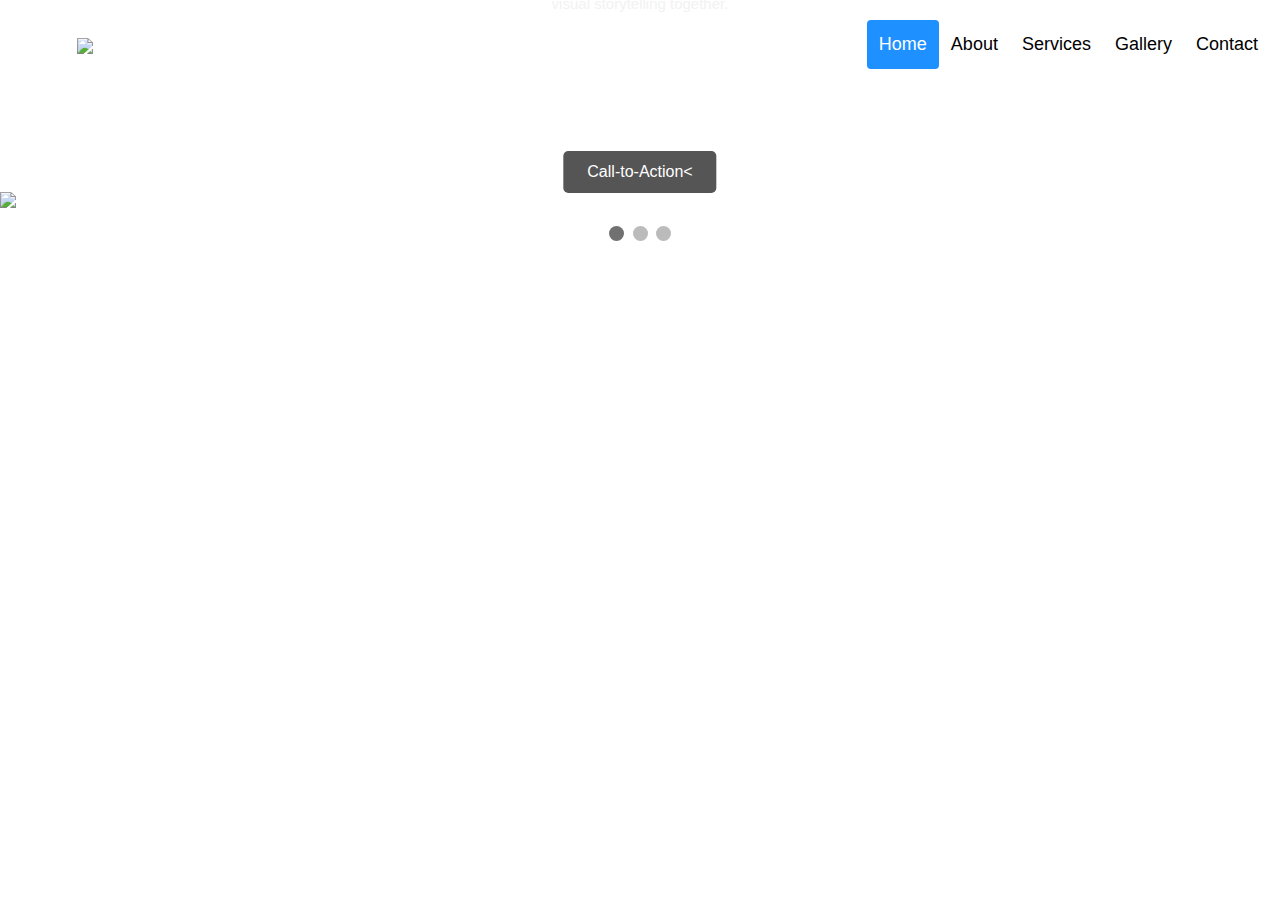
==== index.html @ 3412bfb9 "Update index.html" ====
<!DOCTYPE html>
<html>
<head>
<meta name="viewport" content="width=device-width, initial-scale=1">
<style>
* {box-sizing: border-box;}
body {font-family: Verdana, sans-serif;}
.mySlides {display: none;}
img {vertical-align: middle;}

/* Slideshow container */
.slideshow-container {
  max-width: 100%;
  position: relative;
  margin: auto;
}

/* Malcom Lismore Photography */
.text {
  color: #f2f2f2;
  font-size: 40px;
  padding: 8px 12px;
  position: absolute;
  bottom: 300px;
  width: 100%;
  text-align: center;
}

.text1 {
  color: #f2f2f2;
  font-size: 15px;
  padding: 8px 12px;
  position: absolute;
  bottom: 210px;
  width: 100%;
  text-align: center;
}

/* Number text (1/3 etc) */
.numbertext {
  color: #f2f2f2;
  font-size: 12px;
  padding: 8px 12px;
  position: absolute;
  top: 0;
}

/* The dots/bullets/indicators */
.dot {
  height: 15px;
  width: 15px;
  margin: 0 2px;
  background-color: #bbb;
  border-radius: 50%;
  display: inline-block;
  transition: background-color 0.6s ease;
}

.active {
  background-color: #717171;
}

/* Fading animation */
.fade {
  animation-name: fade;
  animation-duration: 1.5s;
}

@keyframes fade {
  from {opacity: .4} 
  to {opacity: 1}
}

/* On smaller screens, decrease text size */
@media only screen and (max-width: 300px) {
  .text {font-size: 11px}
}

* {box-sizing: border-box;}

body { 
  margin: 0;
  font-family: Arial, Helvetica, sans-serif;
}

.header {
  overflow: hidden;
  background-color: #ffffff;
  padding: 20px 10px;
}

.header a {
  float: left;
  color: black;
  text-align: center;
  padding: 12px;
  text-decoration: none;
  font-size: 18px; 
  line-height: 25px;
  border-radius: 4px;
}

.header a.logo {
  font-size: 25px;
  font-weight: bold;
  width:150px;
  height:150px;
}

.header a:hover {
  background-color: #ddd;
  color: black;
}

.header a.active {
  background-color: dodgerblue;
  color: white;
}

.header-right {
  float: right;
}

@media screen and (max-width: 100%) {
  .header a {
    float: none;
    display: block;
    text-align: left;
  }
  
  .header-right {
    float: none;
  }
}

.slideshow-container .btn {
  position: absolute;
  top: 70%;
  left: 50%;
  transform: translate(-50%, -50%);
  -ms-transform: translate(-50%, -50%);
  background-color: #555;
  color: white;
  font-size: 16px;
  padding: 12px 24px;
  border: none;
  cursor: pointer;
  border-radius: 5px;
  text-align: center;
  
}

.slideshow-container .btn:hover {
  background-color: black;
}

</style>
</head>
<body class="slideshow-container">

<div class="header">
  <a href="#default" class="logo"><img src="images/logo.png" style="width:100%"></a>
  <div class="header-right">
    <a class="active" href="#home">Home</a>
    <a href="#About">About</a>
    <a href="#Services">Services</a>
    <a href="#Gallery">Gallery</a>
    <a href="#Contact">Contact</a>
  </div>
</div>

<div class="mySlides fade">
  <img src="images/img_nature_wide.jpg" style="width:100%">
  <button class="btn">Button</button>
  <div class="text">
  Malcom Lismore Photography <br>
  </div>
    <p class="text1">Welcome to Malcolm Lismore Photography, where the wild beauty of Scotland meets artistic vision. Explore stunning landscapes, captivating wildlife, and the essence of coastal life through Malcolm's lens. Whether you seek to immortalize your special moments or capture the untamed spirit of nature, Malcolm is here to bring your vision to life. Let's embark on a journey of visual storytelling together.</p> <br>
    <button class="btn">Call-to-Action<</button>
</div>

<div class="mySlides fade">
  <img src="images/img_snow_wide.jpg" style="width:100%">
  <div class="text">
  Malcom Lismore Photography <br>
  </div>
    <p class="text1">Welcome to Malcolm Lismore Photography, where the wild beauty of Scotland meets artistic vision. Explore stunning landscapes, captivating wildlife, and the essence of coastal life through Malcolm's lens. Whether you seek to immortalize your special moments or capture the untamed spirit of nature, Malcolm is here to bring your vision to life. Let's embark on a journey of visual storytelling together.</p> <br>
    <button class="btn">Call-to-Action<</button>
</div>

<div class="mySlides fade">
  <img src="images/img_mountains_wide.jpg" style="width:100%">
  <button class="btn">Button</button>
  <div class="text">
  Malcom Lismore Photography <br>
  </div>
    <p class="text1">Welcome to Malcolm Lismore Photography, where the wild beauty of Scotland meets artistic vision. Explore stunning landscapes, captivating wildlife, and the essence of coastal life through Malcolm's lens. Whether you seek to immortalize your special moments or capture the untamed spirit of nature, Malcolm is here to bring your vision to life. Let's embark on a journey of visual storytelling together.</p><br>
    <button class="btn">Call-to-Action</button>
</div>


<br>

<div style="text-align:center">
  <span class="dot"></span> 
  <span class="dot"></span> 
  <span class="dot"></span> 
</div>

<script>
let slideIndex = 0;
showSlides();

function showSlides() {
  let i;
  let slides = document.getElementsByClassName("mySlides");
  let dots = document.getElementsByClassName("dot");
  for (i = 0; i < slides.length; i++) {
    slides[i].style.display = "none";  
  }
  slideIndex++;
  if (slideIndex > slides.length) {slideIndex = 1}    
  for (i = 0; i < dots.length; i++) {
    dots[i].className = dots[i].className.replace(" active", "");
  }
  slides[slideIndex-1].style.display = "block";  
  dots[slideIndex-1].className += " active";
  setTimeout(showSlides, 2000); // Change image every 2 seconds
}
</script>

</body>
</html>
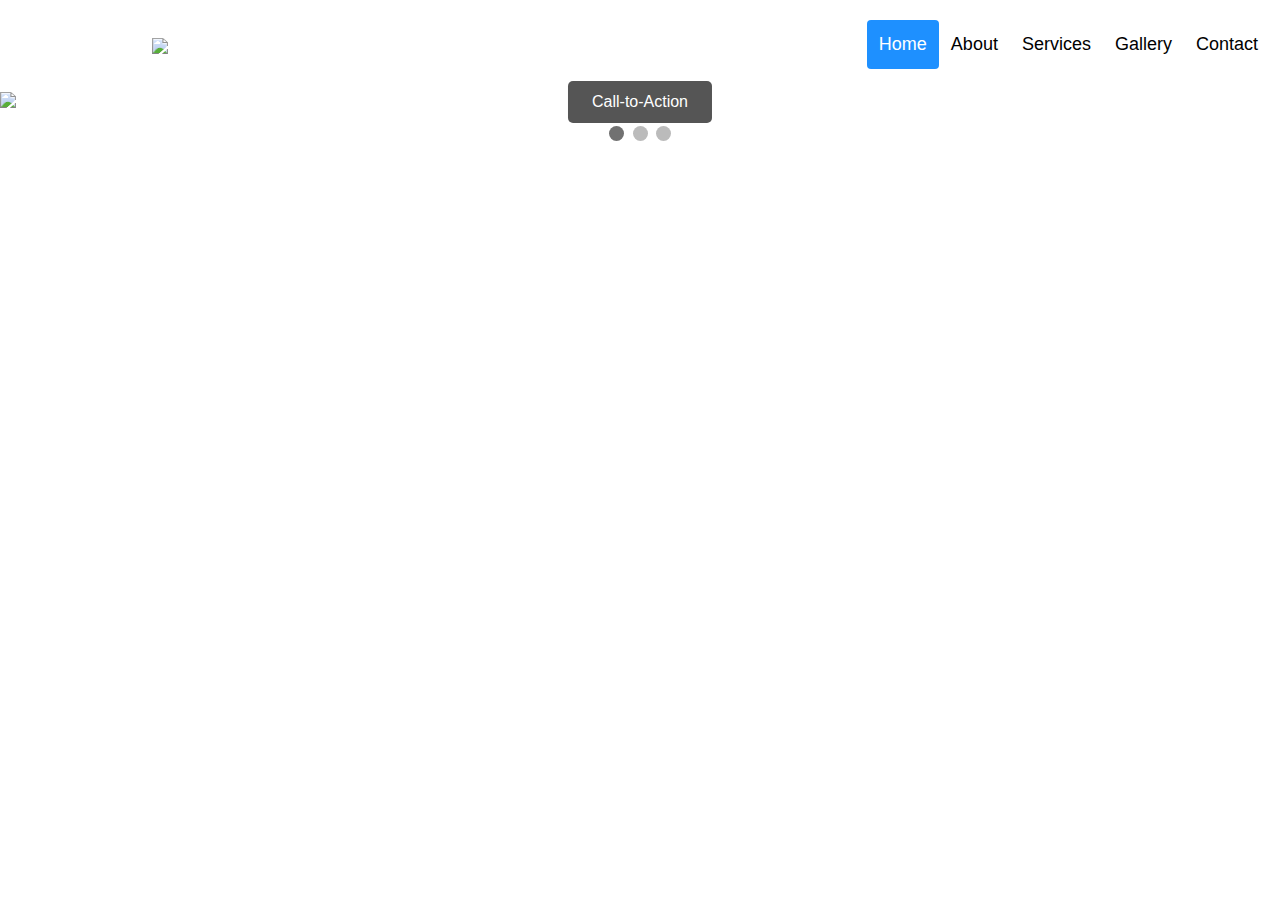
==== commit b23d9b5a: "Update index.html" ====
--- a/index.html
+++ b/index.html
@@ -103,8 +103,8 @@
 .header a.logo {
   font-size: 25px;
   font-weight: bold;
-  width:150px;
-  height:150px;
+  width:300px;
+  height:50px;
 }
 
 .header a:hover {
@@ -176,7 +176,7 @@
   Malcom Lismore Photography <br>
   </div>
     <p class="text1">Welcome to Malcolm Lismore Photography, where the wild beauty of Scotland meets artistic vision. Explore stunning landscapes, captivating wildlife, and the essence of coastal life through Malcolm's lens. Whether you seek to immortalize your special moments or capture the untamed spirit of nature, Malcolm is here to bring your vision to life. Let's embark on a journey of visual storytelling together.</p> <br>
-    <button class="btn">Call-to-Action<</button>
+    <button class="btn">Call-to-Action</button>
 </div>
 
 <div class="mySlides fade">
@@ -185,7 +185,7 @@
   Malcom Lismore Photography <br>
   </div>
     <p class="text1">Welcome to Malcolm Lismore Photography, where the wild beauty of Scotland meets artistic vision. Explore stunning landscapes, captivating wildlife, and the essence of coastal life through Malcolm's lens. Whether you seek to immortalize your special moments or capture the untamed spirit of nature, Malcolm is here to bring your vision to life. Let's embark on a journey of visual storytelling together.</p> <br>
-    <button class="btn">Call-to-Action<</button>
+    <button class="btn">Call-to-Action</button>
 </div>
 
 <div class="mySlides fade">
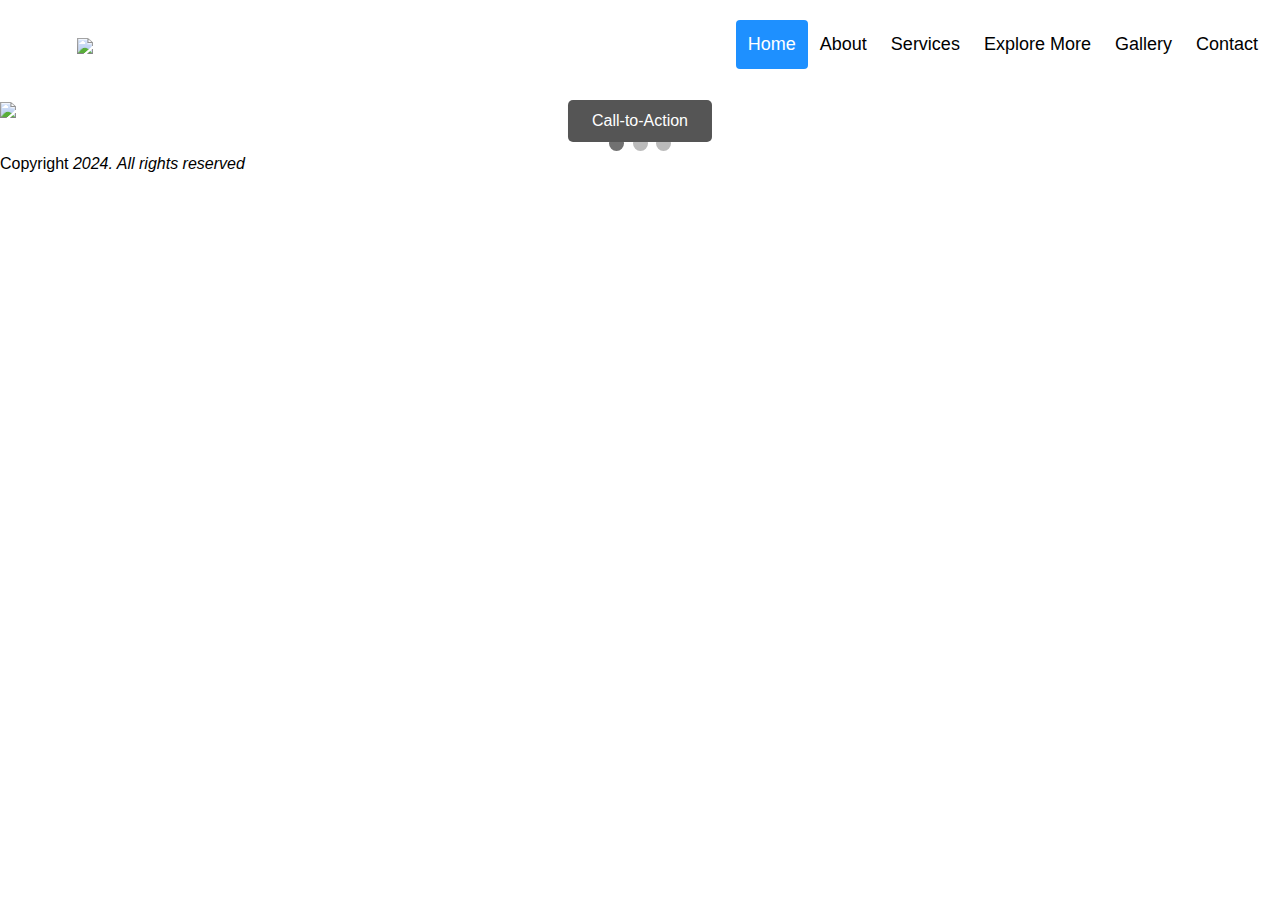
==== commit d1c901fc: "Update index.html" ====
--- a/index.html
+++ b/index.html
@@ -103,8 +103,8 @@
 .header a.logo {
   font-size: 25px;
   font-weight: bold;
-  width:300px;
-  height:50px;
+  width:150px;
+  height:60px;
 }
 
 .header a:hover {
@@ -159,11 +159,12 @@
 <body class="slideshow-container">
 
 <div class="header">
-  <a href="#default" class="logo"><img src="images/logo.png" style="width:100%"></a>
+  <a href="index.html" class="logo"><img src="images/logo.png" style="width:100%"></a>
   <div class="header-right">
-    <a class="active" href="#home">Home</a>
-    <a href="#About">About</a>
+    <a class="active" href="index.html">Home</a>
+    <a href="About.html">About</a>
     <a href="#Services">Services</a>
+    <a href="#ExploreMore">Explore More</a>
     <a href="#Gallery">Gallery</a>
     <a href="#Contact">Contact</a>
   </div>
@@ -207,6 +208,12 @@
   <span class="dot"></span> 
 </div>
 
+<!-- Footer -->
+<footer>
+	<span> Copyright <i class="fa fa-copyright">2024. All rights reserved</i>
+	 </span>
+</footer>
+  
 <script>
 let slideIndex = 0;
 showSlides();
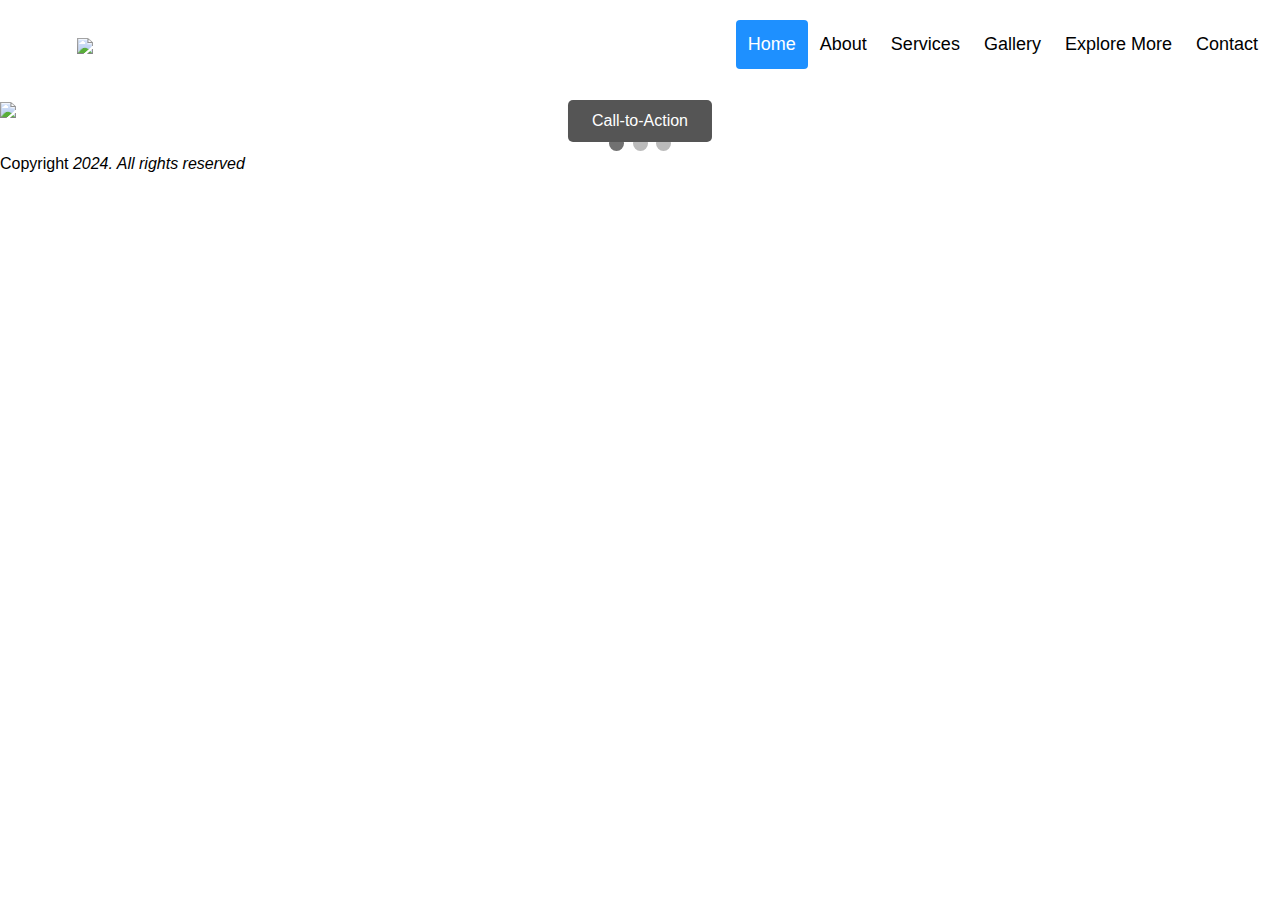
==== commit 312ba2a3: "Update index.html" ====
--- a/index.html
+++ b/index.html
@@ -147,7 +147,6 @@
   cursor: pointer;
   border-radius: 5px;
   text-align: center;
-  
 }
 
 .slideshow-container .btn:hover {
@@ -163,10 +162,10 @@
   <div class="header-right">
     <a class="active" href="index.html">Home</a>
     <a href="About.html">About</a>
-    <a href="#Services">Services</a>
-    <a href="#ExploreMore">Explore More</a>
-    <a href="#Gallery">Gallery</a>
-    <a href="#Contact">Contact</a>
+    <a href="services.html">Services</a>
+    <a href="gallery.html">Gallery</a>
+    <a href="exploremore.html">Explore More</a>
+    <a href="contact.html">Contact</a>
   </div>
 </div>
 
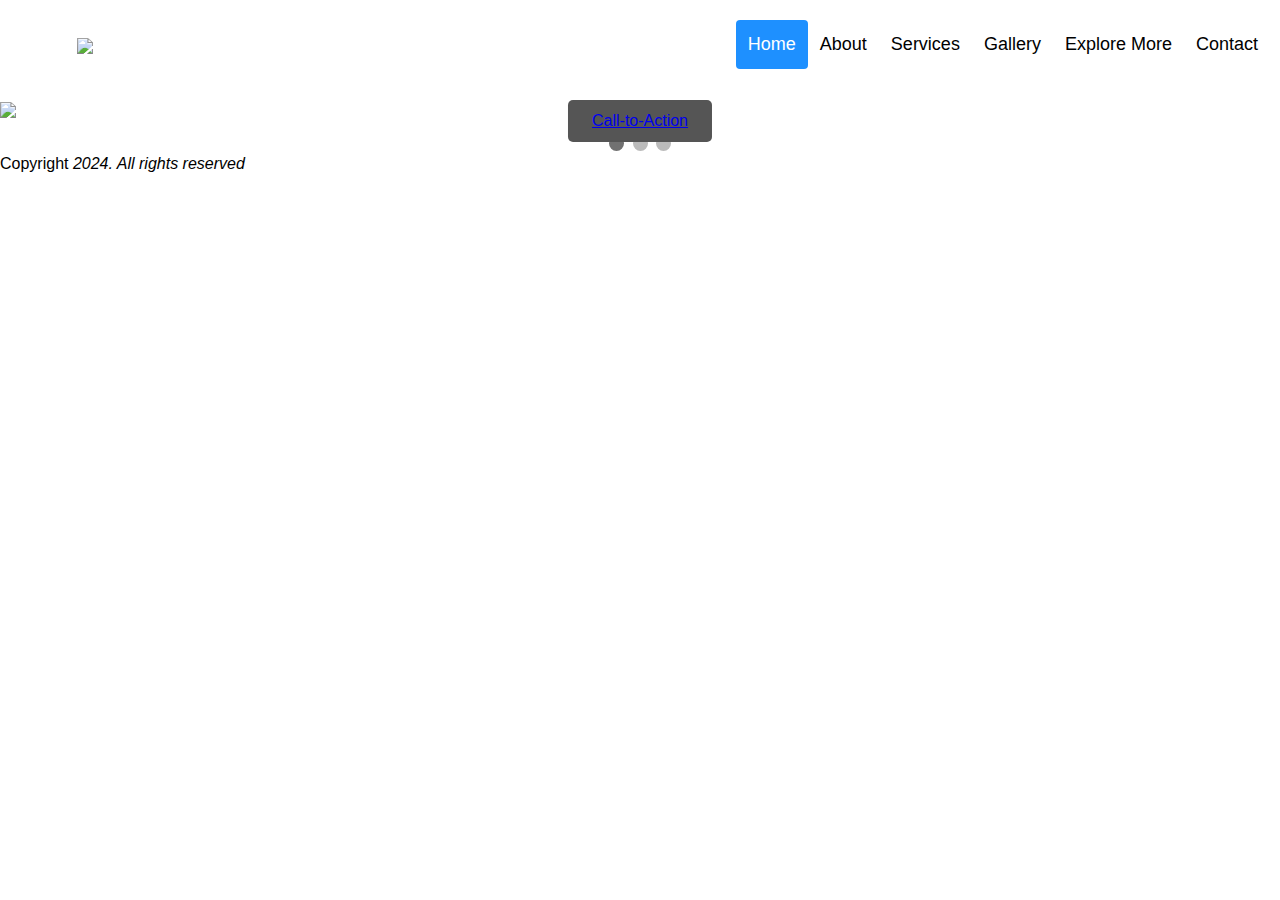
==== commit 23b3bf7b: "Update index.html" ====
--- a/index.html
+++ b/index.html
@@ -1,7 +1,12 @@
 <!DOCTYPE html>
 <html>
 <head>
-<meta name="viewport" content="width=device-width, initial-scale=1">
+	<meta charset="utf-8">
+	<meta name="viewport" content="width=device-width, initial-scale=1">
+	<script src="https://kit.fontawesome.com/220c81f842.js" crossorigin="anonymous"></script>
+	<script src="https://code.jquery.com/jquery-3.7.1.min.js"></script>
+	<link rel="stylesheet" href="styles.css">
+	<link rel="stylesheet" href="https://cdn.jsdelivr.net/npm/swiper@11/swiper-bundle.min.css"/>
 <style>
 * {box-sizing: border-box;}
 body {font-family: Verdana, sans-serif;}
@@ -19,7 +24,7 @@
 .text {
   color: #f2f2f2;
   font-size: 40px;
-  padding: 8px 12px;
+  padding: 12px 8px;
   position: absolute;
   bottom: 300px;
   width: 100%;
@@ -171,12 +176,11 @@
 
 <div class="mySlides fade">
   <img src="images/img_nature_wide.jpg" style="width:100%">
-  <button class="btn">Button</button>
   <div class="text">
   Malcom Lismore Photography <br>
   </div>
     <p class="text1">Welcome to Malcolm Lismore Photography, where the wild beauty of Scotland meets artistic vision. Explore stunning landscapes, captivating wildlife, and the essence of coastal life through Malcolm's lens. Whether you seek to immortalize your special moments or capture the untamed spirit of nature, Malcolm is here to bring your vision to life. Let's embark on a journey of visual storytelling together.</p> <br>
-    <button class="btn">Call-to-Action</button>
+    <button class="btn"><a href="contact.html">Call-to-Action</a></button>
 </div>
 
 <div class="mySlides fade">
@@ -185,17 +189,16 @@
   Malcom Lismore Photography <br>
   </div>
     <p class="text1">Welcome to Malcolm Lismore Photography, where the wild beauty of Scotland meets artistic vision. Explore stunning landscapes, captivating wildlife, and the essence of coastal life through Malcolm's lens. Whether you seek to immortalize your special moments or capture the untamed spirit of nature, Malcolm is here to bring your vision to life. Let's embark on a journey of visual storytelling together.</p> <br>
-    <button class="btn">Call-to-Action</button>
+    <button class="btn"><a href="contact.html">Call-to-Action</a></button>
 </div>
 
 <div class="mySlides fade">
   <img src="images/img_mountains_wide.jpg" style="width:100%">
-  <button class="btn">Button</button>
   <div class="text">
   Malcom Lismore Photography <br>
   </div>
     <p class="text1">Welcome to Malcolm Lismore Photography, where the wild beauty of Scotland meets artistic vision. Explore stunning landscapes, captivating wildlife, and the essence of coastal life through Malcolm's lens. Whether you seek to immortalize your special moments or capture the untamed spirit of nature, Malcolm is here to bring your vision to life. Let's embark on a journey of visual storytelling together.</p><br>
-    <button class="btn">Call-to-Action</button>
+    <button class="btn"><a href="contact.html">Call-to-Action</a></button>
 </div>
 
 
